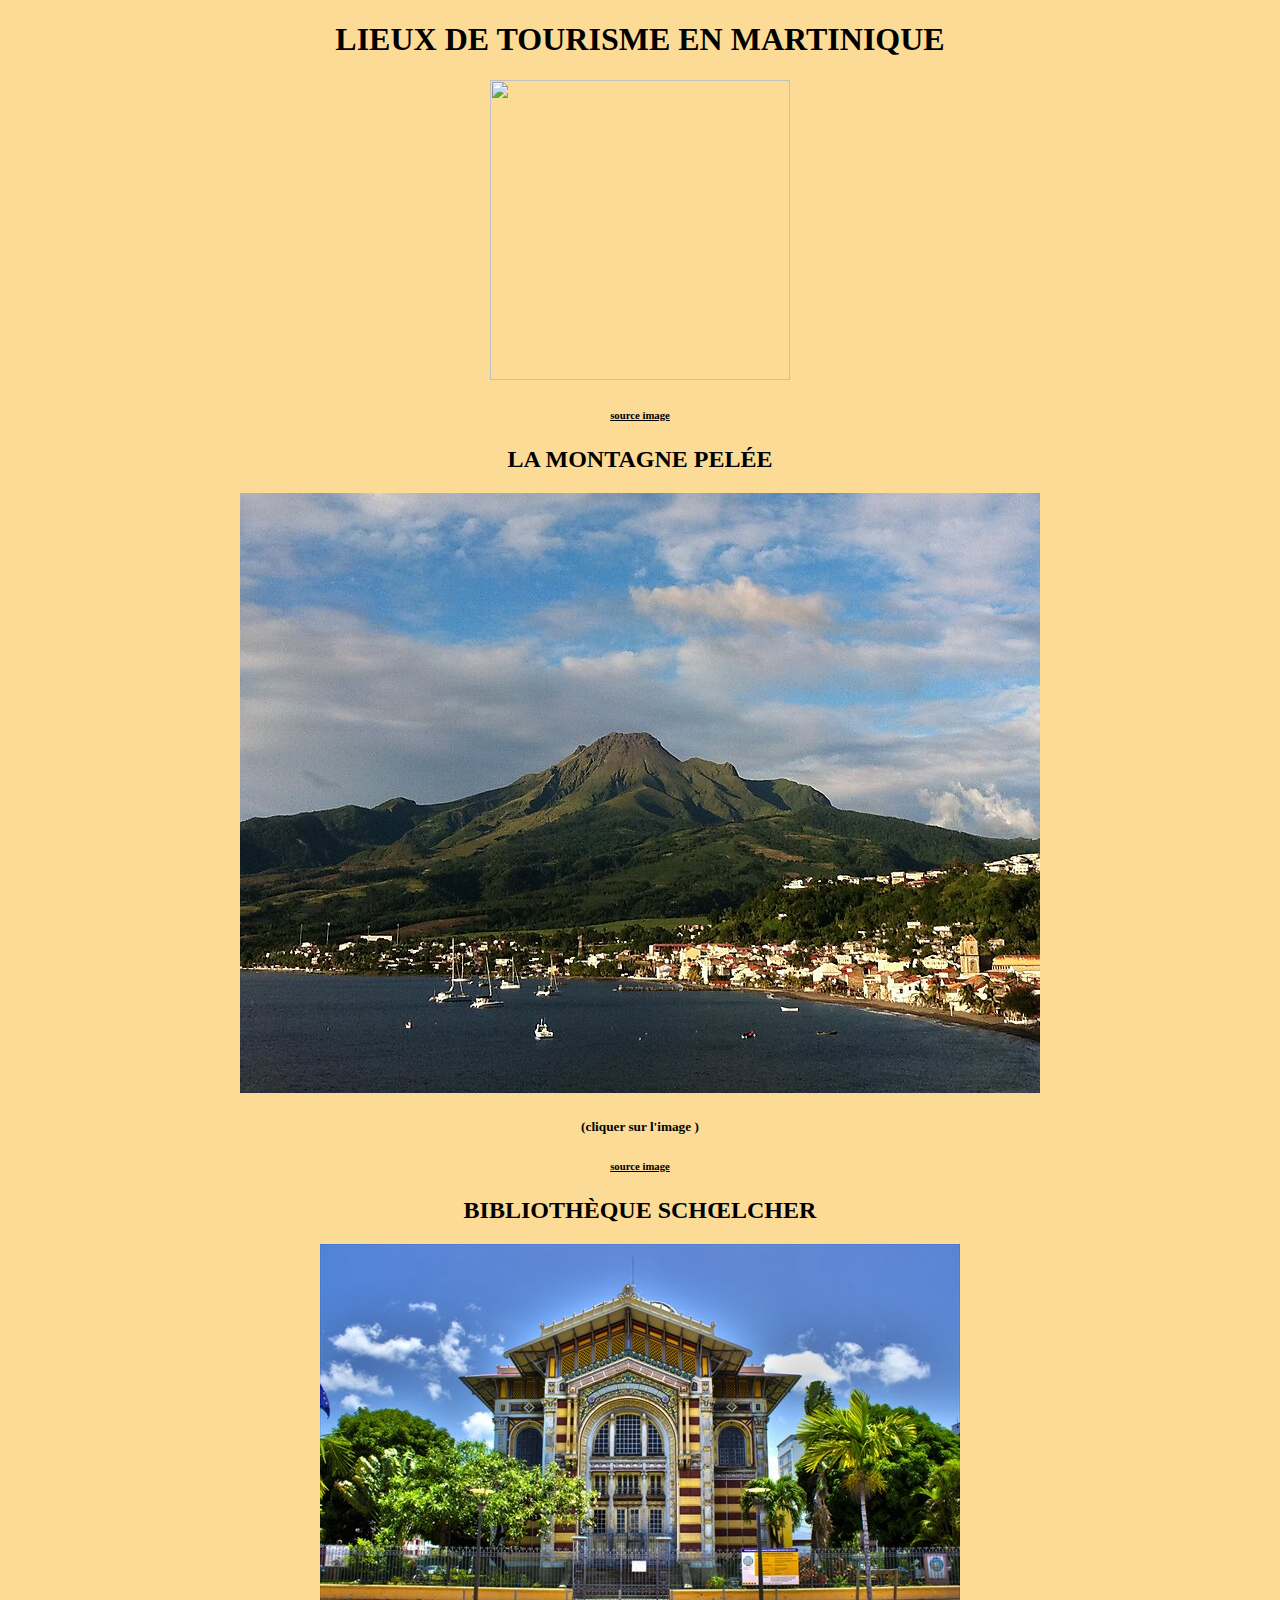
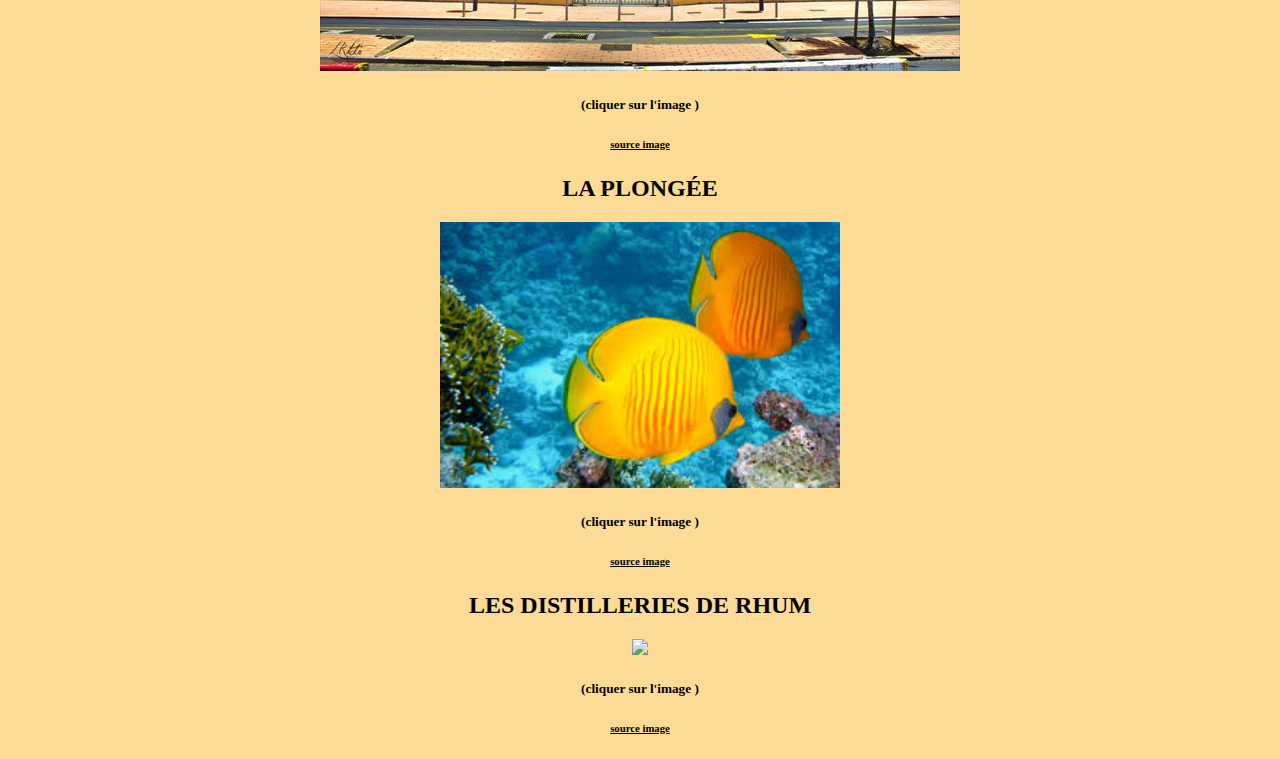
==== index.html @ 82308dad "Add files via upload" ====
<!DOCTYPE html>
<html>
<head>
	<title>Martinique</title>
	<link rel="stylesheet" type="text/css" href="style.css">
</head>
<body>

	<h1>LIEUX DE TOURISME EN MARTINIQUE</h1>
	<img src="Martinique 02.jpg" width="300" height="300">
	<h6><a href="https://upload.wikimedia.org/wikipedia/commons/thumb/3/3a/Martinique_relief_location_map.jpg/518px-Martinique_relief_location_map.jpg">source image</a></h6>

	<h2>LA MONTAGNE PELÉE</h2>
	<a href="index2.html"><img src="m pelée.jpg"></a>
	<h5>(cliquer sur l'image )</h5>
	<h6><a href="https://s3.amazonaws.com/s3.timetoast.com/public/uploads/photos/13273678/612664395a40232133447d33247d383132323430373432.jpeg">source image</a></h6>


	<h2>BIBLIOTHÈQUE SCHŒLCHER</h2>
	<a href="index3.html"><img src="bs.jpg"></a>
	<h5>(cliquer sur l'image )</h5>
	<h6><a href="https://i.pinimg.com/474x/f6/5e/fb/f65efbcf8223ec8b247c222e21dc1c28.jpg">source image</a></h6>

	<h2>LA PLONGÉE</h2>
	<a href="index4.html"><img src="images.jpg" width="400"></a>
	<h5>(cliquer sur l'image )</h5>
	<h6><a href="https://d1vp8nomjxwyf1.cloudfront.net/wp-content/uploads/sites/460/2018/09/07155540/diving_galllery_04-min-450x300.jpg">source image</a></h6>

	<h2>LES DISTILLERIES DE RHUM</h2>
	<a href="index5.html"><img src="https://live.staticflickr.com/2819/9636279048_79a326f711_b.jpg" width="700"></a>
	<h5>(cliquer sur l'image )</h5>
	<h6><a href="https://1.bp.blogspot.com/-O4E0ynyBf3A/U8CER8bI3UI/AAAAAAAAcqg/HvX8BNKScv4/s1600/rum.png">source image</a></h6>

	
	
	

</body>
</html>
---- style.css ----
p {
	color: black; 
}
h1{
	text-align: center;
}
{
 	writing-mode: vertical-rl;
	text-orientation: sideways;
	color: red;
}
body {
	background-color: #FCDB97;
	text-align: center;


}
a {
	color: black;
}
h3 {
	color: #FF4577;
}
h2 {
	text-align: center;
}
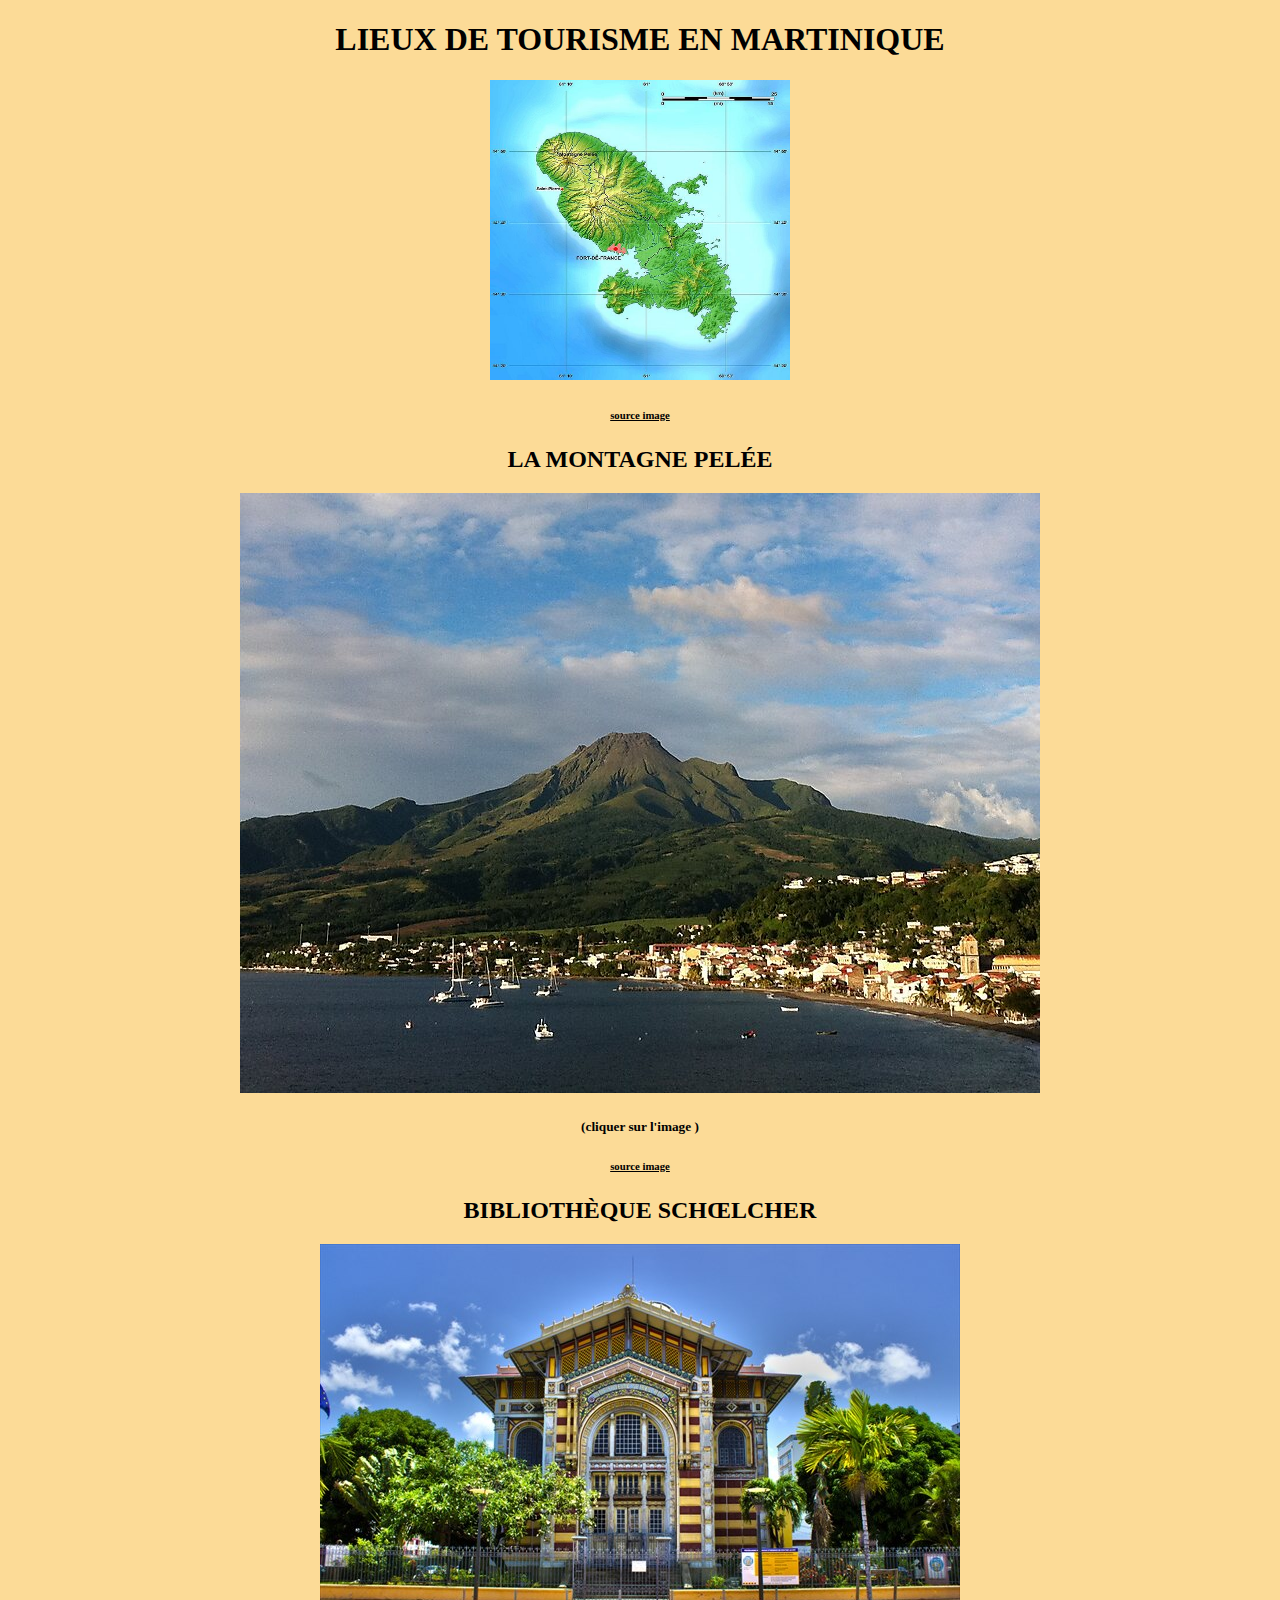
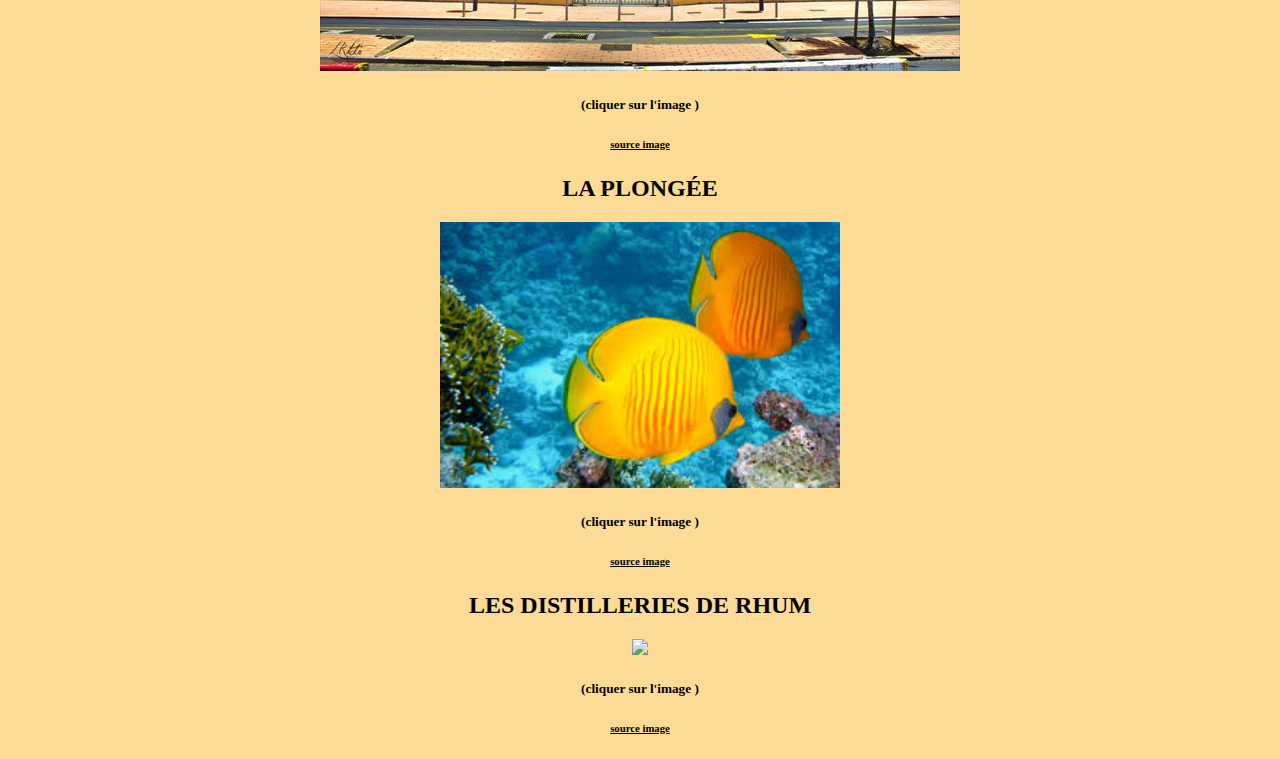
==== commit 5340d492: "Update index.html" ====
--- a/index.html
+++ b/index.html
@@ -7,7 +7,7 @@
 <body>
 
 	<h1>LIEUX DE TOURISME EN MARTINIQUE</h1>
-	<img src="Martinique 02.jpg" width="300" height="300">
+	<img src="martinique 02.jpg" width="300" height="300">
 	<h6><a href="https://upload.wikimedia.org/wikipedia/commons/thumb/3/3a/Martinique_relief_location_map.jpg/518px-Martinique_relief_location_map.jpg">source image</a></h6>
 
 	<h2>LA MONTAGNE PELÉE</h2>
@@ -36,4 +36,4 @@
 	
 
 </body>
-</html>+</html>
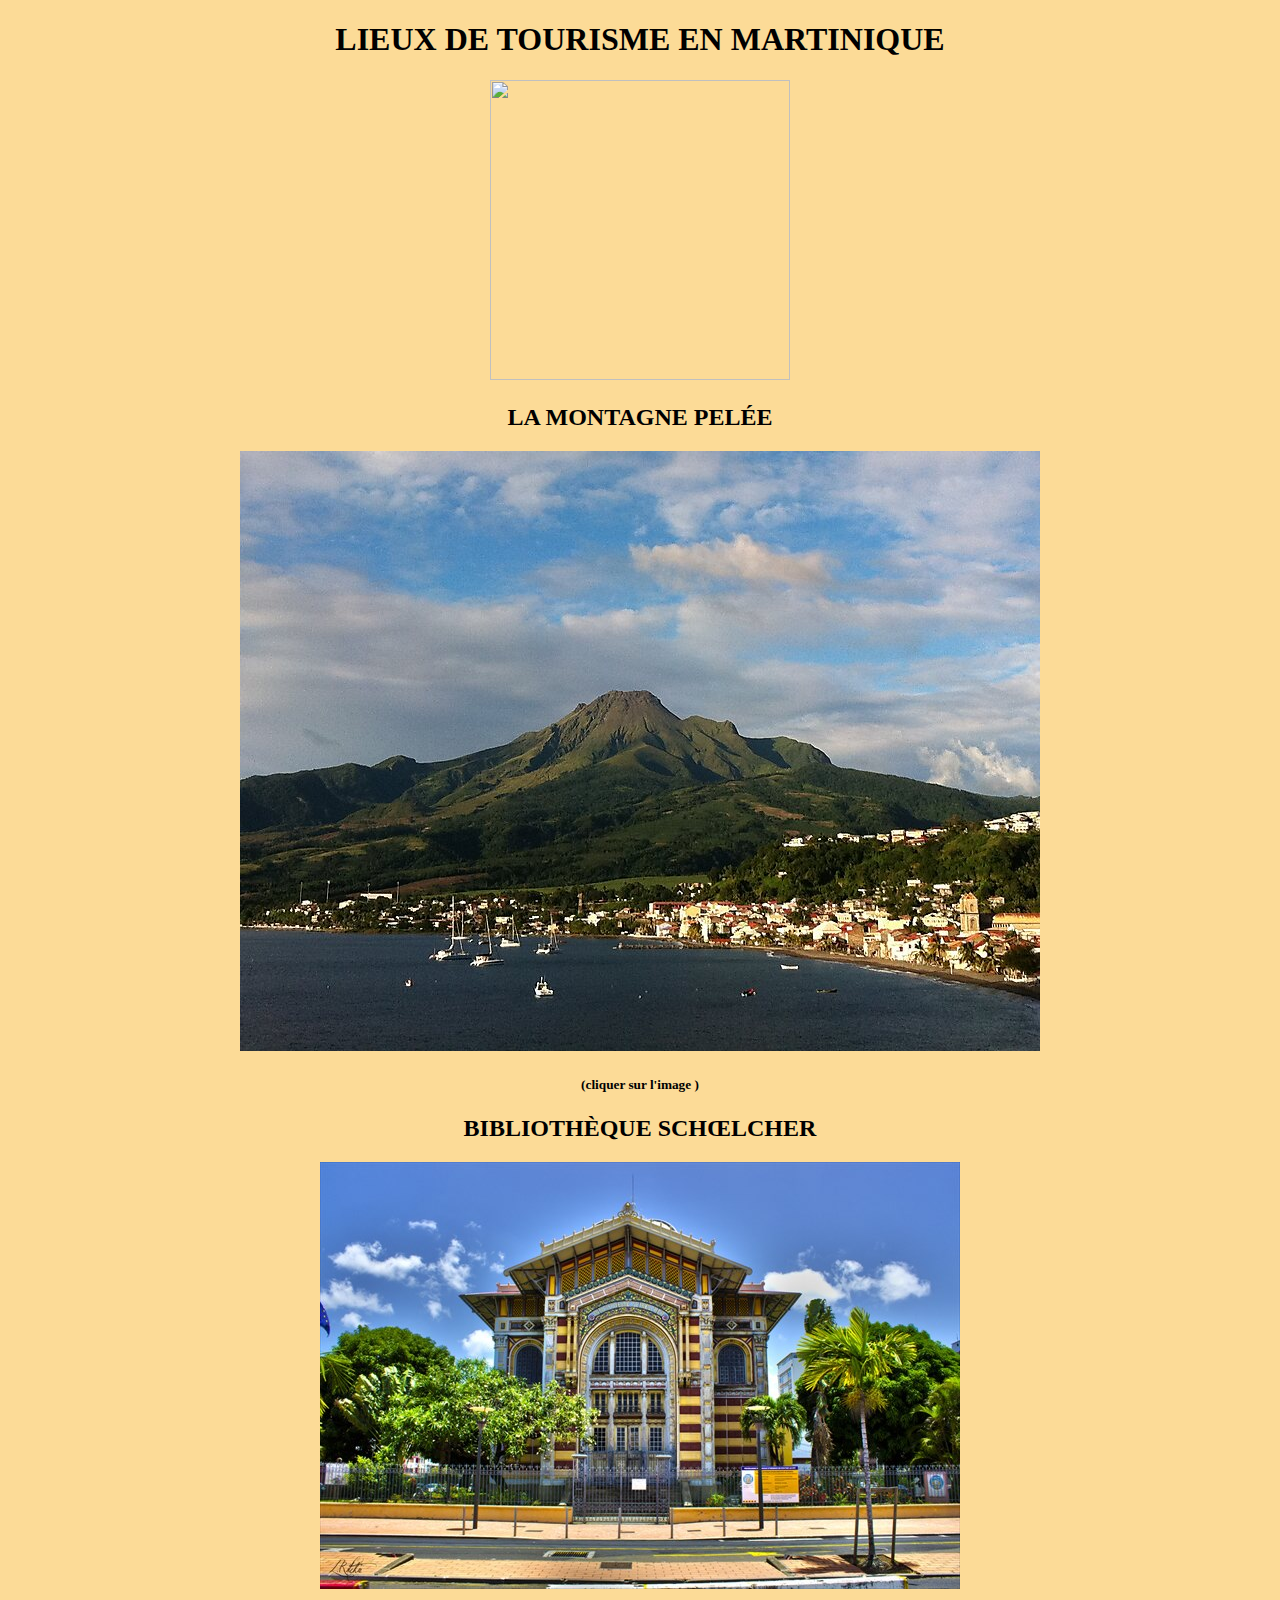
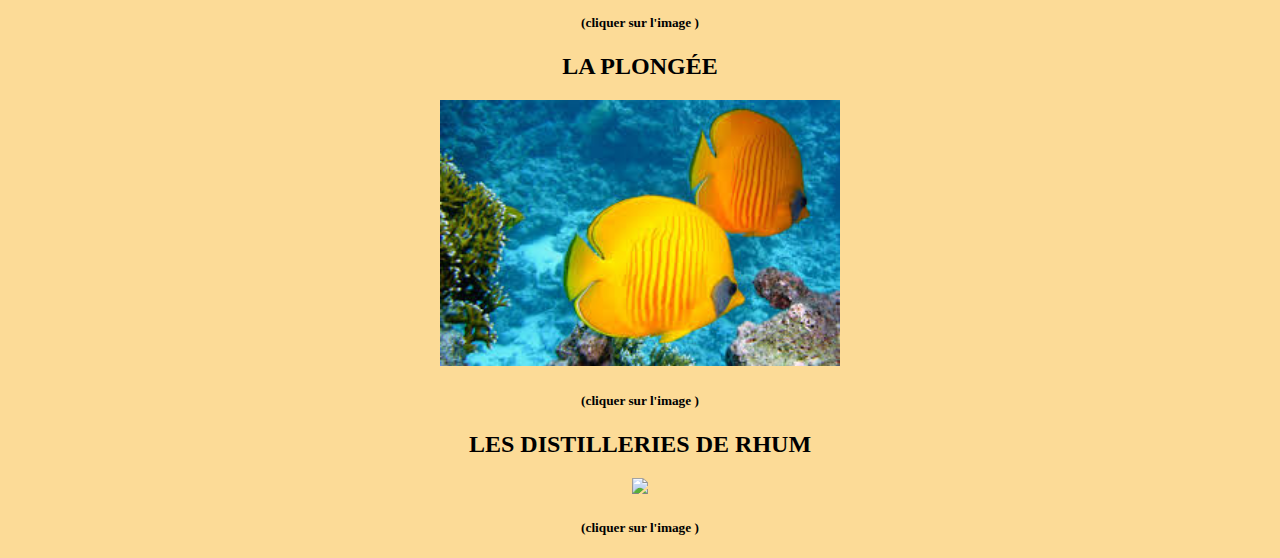
==== commit 3e91847e: "Add files via upload" ====
--- a/index.html
+++ b/index.html
@@ -7,33 +7,26 @@
 <body>
 
 	<h1>LIEUX DE TOURISME EN MARTINIQUE</h1>
-	<img src="martinique 02.jpg" width="300" height="300">
-	<h6><a href="https://upload.wikimedia.org/wikipedia/commons/thumb/3/3a/Martinique_relief_location_map.jpg/518px-Martinique_relief_location_map.jpg">source image</a></h6>
+	<img src="Martinique 02.jpg" width="300" height="300">
 
 	<h2>LA MONTAGNE PELÉE</h2>
 	<a href="index2.html"><img src="m pelée.jpg"></a>
 	<h5>(cliquer sur l'image )</h5>
-	<h6><a href="https://s3.amazonaws.com/s3.timetoast.com/public/uploads/photos/13273678/612664395a40232133447d33247d383132323430373432.jpeg">source image</a></h6>
-
 
 	<h2>BIBLIOTHÈQUE SCHŒLCHER</h2>
 	<a href="index3.html"><img src="bs.jpg"></a>
 	<h5>(cliquer sur l'image )</h5>
-	<h6><a href="https://i.pinimg.com/474x/f6/5e/fb/f65efbcf8223ec8b247c222e21dc1c28.jpg">source image</a></h6>
 
 	<h2>LA PLONGÉE</h2>
-	<a href="index4.html"><img src="images.jpg" width="400"></a>
-	<h5>(cliquer sur l'image )</h5>
-	<h6><a href="https://d1vp8nomjxwyf1.cloudfront.net/wp-content/uploads/sites/460/2018/09/07155540/diving_galllery_04-min-450x300.jpg">source image</a></h6>
+	<a href="index4.html"><img src="images.jpg" width="400"></a><h5>(cliquer sur l'image )</h5>
 
 	<h2>LES DISTILLERIES DE RHUM</h2>
 	<a href="index5.html"><img src="https://live.staticflickr.com/2819/9636279048_79a326f711_b.jpg" width="700"></a>
 	<h5>(cliquer sur l'image )</h5>
-	<h6><a href="https://1.bp.blogspot.com/-O4E0ynyBf3A/U8CER8bI3UI/AAAAAAAAcqg/HvX8BNKScv4/s1600/rum.png">source image</a></h6>
 
 	
 	
 	
 
 </body>
-</html>
+</html>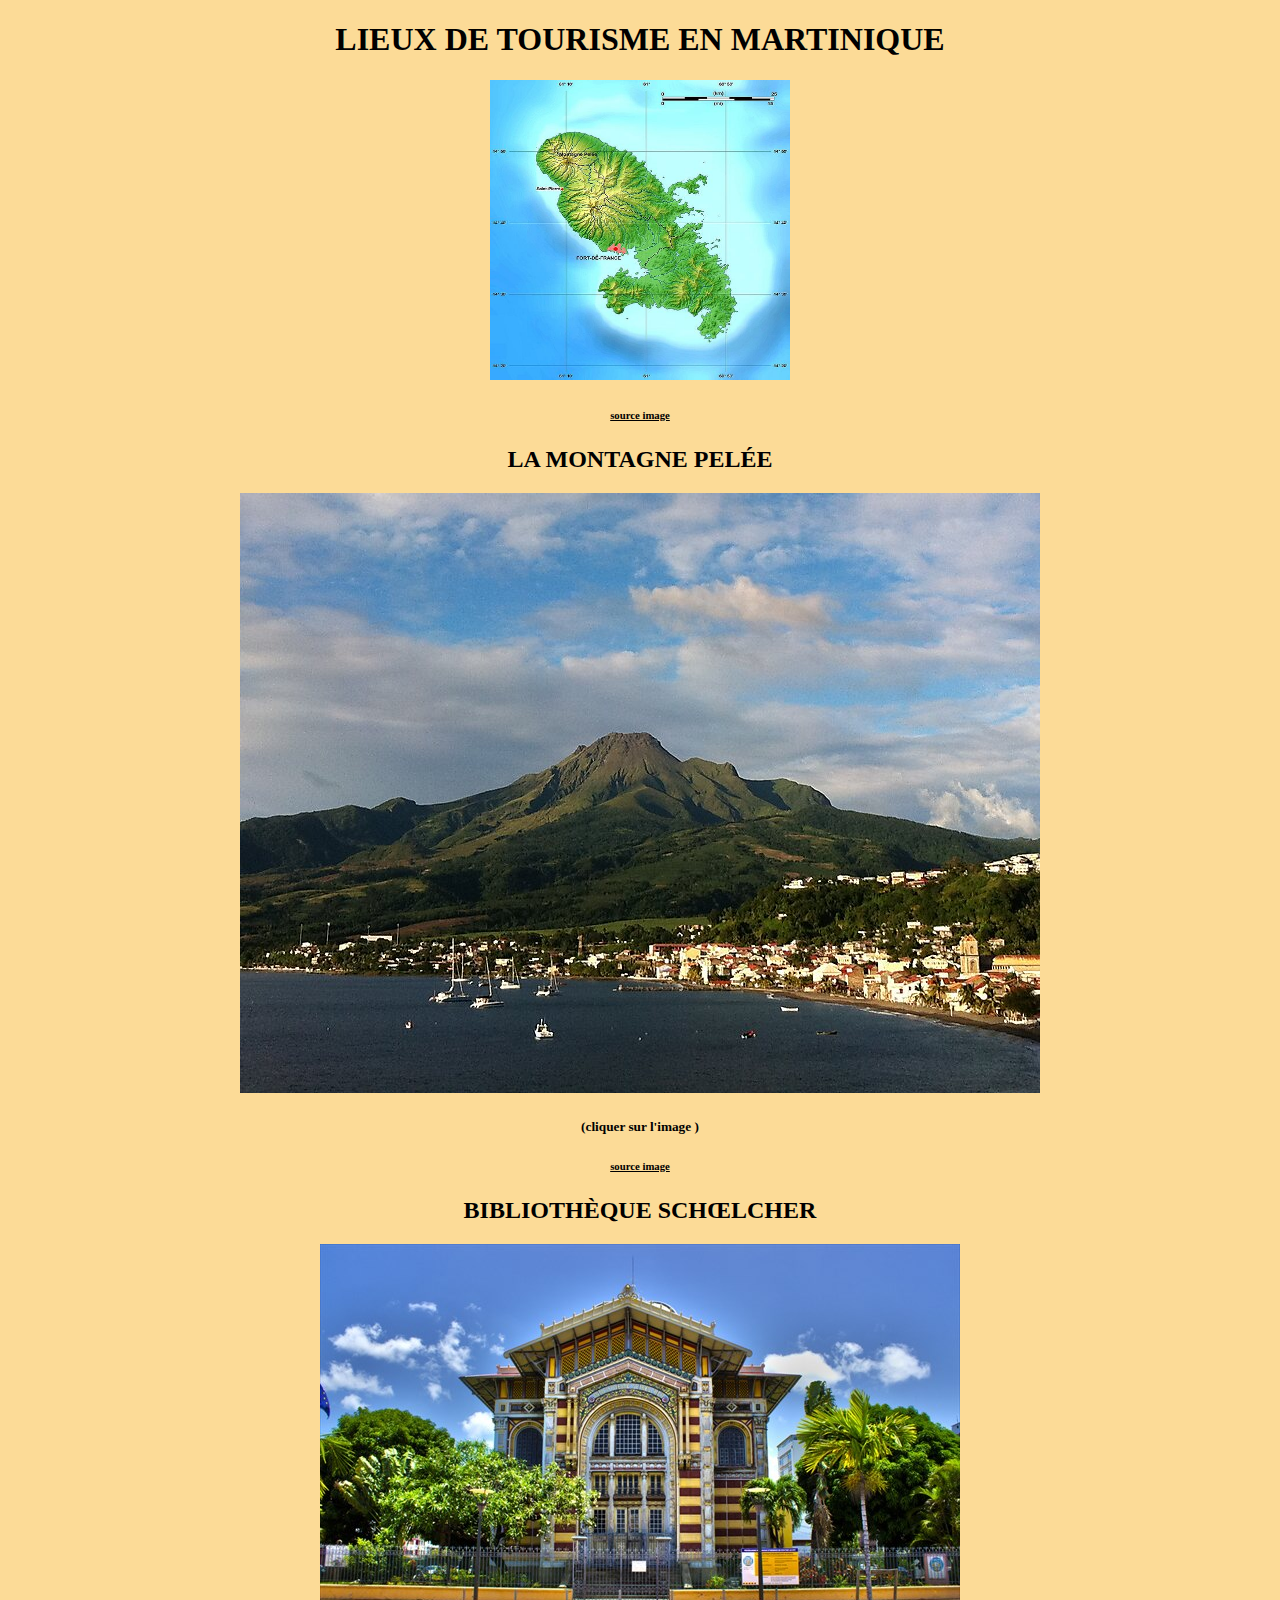
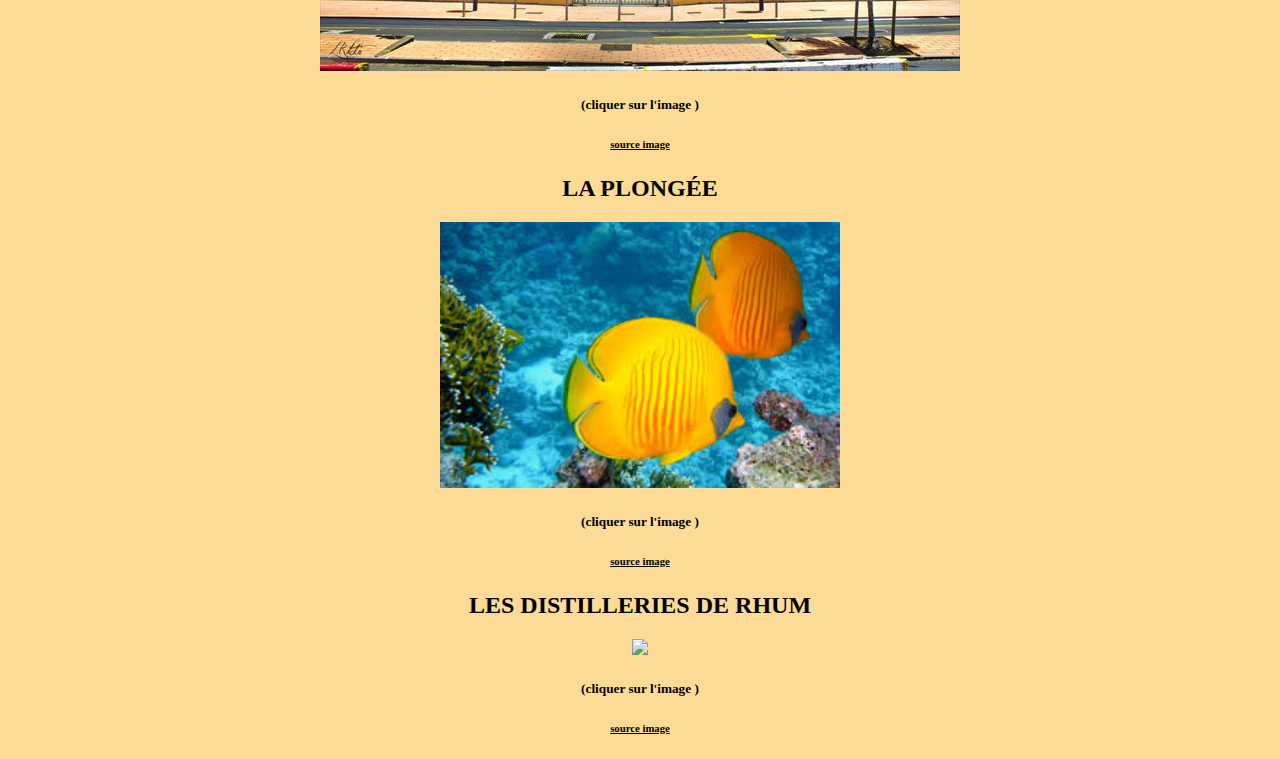
==== commit b6ecf18a: "Add files via upload" ====
--- a/index.html
+++ b/index.html
@@ -7,22 +7,29 @@
 <body>
 
 	<h1>LIEUX DE TOURISME EN MARTINIQUE</h1>
-	<img src="Martinique 02.jpg" width="300" height="300">
+	<img src="martinique.jpg" width="300" height="300">
+	<h6><a href="https://upload.wikimedia.org/wikipedia/commons/thumb/3/3a/Martinique_relief_location_map.jpg/518px-Martinique_relief_location_map.jpg">source image</a></h6>
 
 	<h2>LA MONTAGNE PELÉE</h2>
 	<a href="index2.html"><img src="m pelée.jpg"></a>
 	<h5>(cliquer sur l'image )</h5>
+	<h6><a href="https://s3.amazonaws.com/s3.timetoast.com/public/uploads/photos/13273678/612664395a40232133447d33247d383132323430373432.jpeg">source image</a></h6>
+
 
 	<h2>BIBLIOTHÈQUE SCHŒLCHER</h2>
 	<a href="index3.html"><img src="bs.jpg"></a>
 	<h5>(cliquer sur l'image )</h5>
+	<h6><a href="https://i.pinimg.com/474x/f6/5e/fb/f65efbcf8223ec8b247c222e21dc1c28.jpg">source image</a></h6>
 
 	<h2>LA PLONGÉE</h2>
-	<a href="index4.html"><img src="images.jpg" width="400"></a><h5>(cliquer sur l'image )</h5>
+	<a href="index4.html"><img src="images.jpg" width="400"></a>
+	<h5>(cliquer sur l'image )</h5>
+	<h6><a href="https://d1vp8nomjxwyf1.cloudfront.net/wp-content/uploads/sites/460/2018/09/07155540/diving_galllery_04-min-450x300.jpg">source image</a></h6>
 
 	<h2>LES DISTILLERIES DE RHUM</h2>
 	<a href="index5.html"><img src="https://live.staticflickr.com/2819/9636279048_79a326f711_b.jpg" width="700"></a>
 	<h5>(cliquer sur l'image )</h5>
+	<h6><a href="https://1.bp.blogspot.com/-O4E0ynyBf3A/U8CER8bI3UI/AAAAAAAAcqg/HvX8BNKScv4/s1600/rum.png">source image</a></h6>
 
 	
 	
